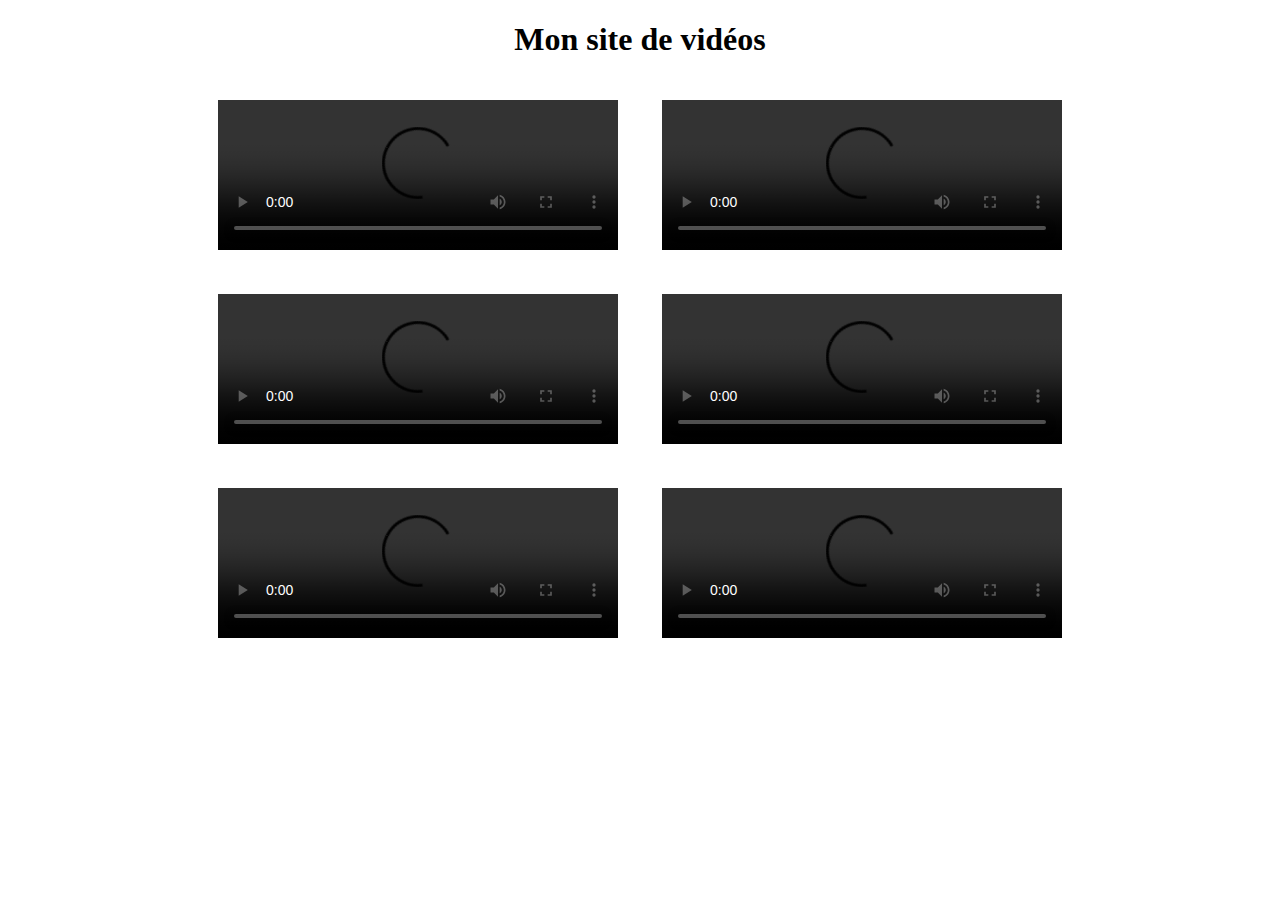
==== index.html @ 918b1cc6 "Add files via upload" ====
<!DOCTYPE html>
<html>
<head>
  <title>Mon site de vidéos</title>
  <link rel="stylesheet" type="text/css" href="style.css">
</head>
<body>
  <h1>Mon site de vidéos</h1>

  <div class="video-container">
    <video src="Stroumph.mp4" controls></video>
  </div>

  <div class="video-container">
    <video src="video2.mp4" controls></video>
  </div>

  <div class="video-container">
    <video src="video3.mp4" controls></video>
  </div>

    <div class="video-container">
    <video src="video4.mp4" controls></video>
  </div>

  <div class="video-container">
    <video src="video5.mp4" controls></video>
  </div>

  <div class="video-container">
    <video src="video6.mp4" controls></video>
  </div>

  <script src="script.js"></script>
</body>
</html>
---- style.css ----
body {
  text-align: center;
}

.video-container {
  display: inline-block;
  margin: 20px;
}

video {
  width: 400px;
  height: auto;
}
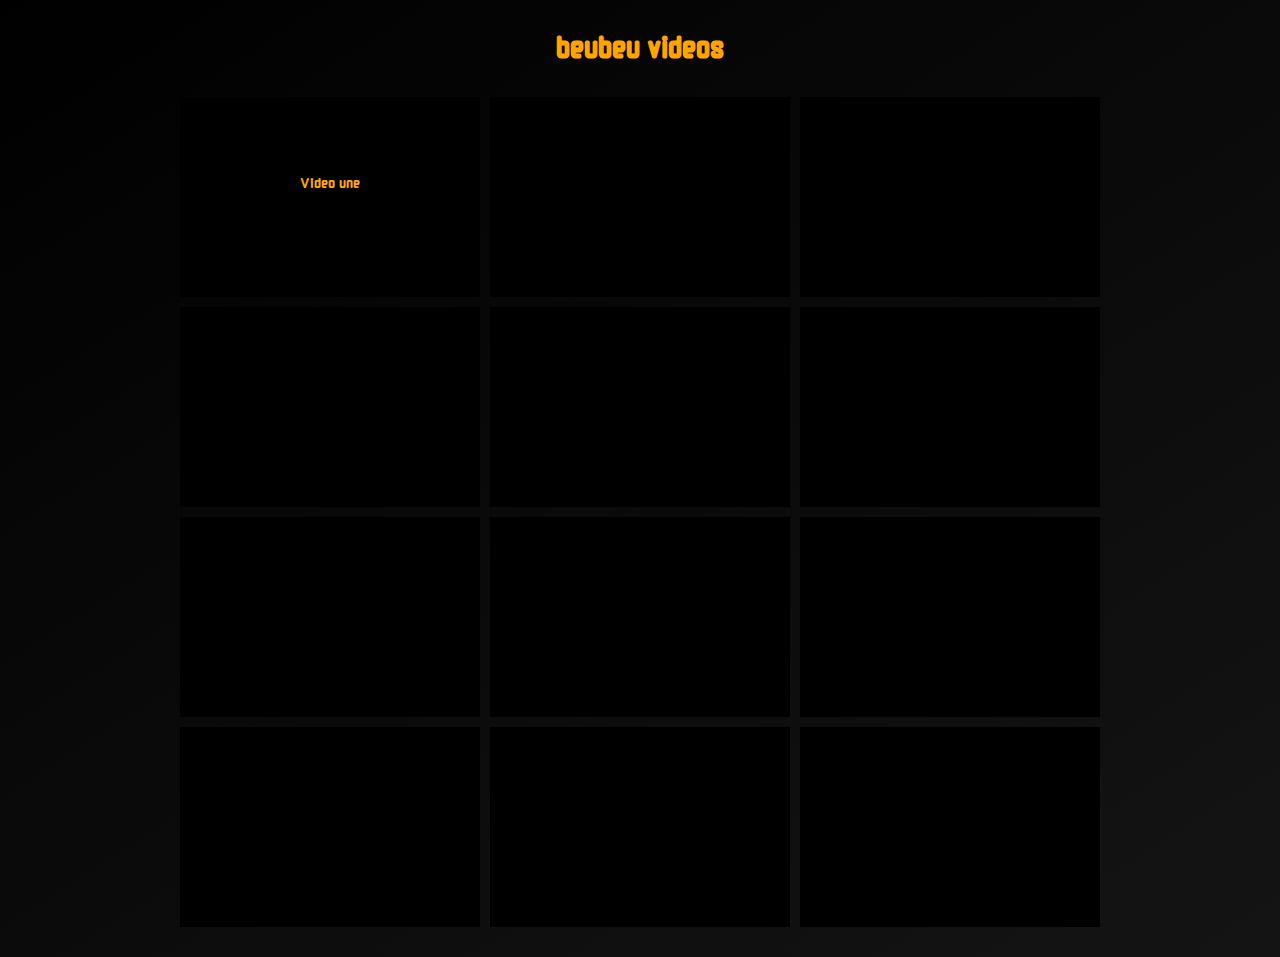
==== commit f2b6bb4a: "Add files via upload" ====
--- a/index.html
+++ b/index.html
@@ -1,34 +1,31 @@
 <!DOCTYPE html>
 <html>
 <head>
-  <title>Mon site de vidéos</title>
+  <title>videos</title>
   <link rel="stylesheet" type="text/css" href="style.css">
 </head>
 <body>
-  <h1>Mon site de vidéos</h1>
-
+  <h1 class="titre">beubeu videos</h1>
+<!--
   <div class="video-container">
     <video src="Stroumph.mp4" controls></video>
   </div>
+-->
+  <div class="grid">
+    <div class="grid-item"><a href="video1.html"> <br><br><br> Video une    </a></div>
+    <div class="grid-item"><a href="video1.html">     </a></div>
+    <div class="grid-item"><a href="video1.html">     </a></div>
+    <div class="grid-item"><a href="video1.html">     </a></div>
 
-  <div class="video-container">
-    <video src="video2.mp4" controls></video>
-  </div>
+    <div class="grid-item"><a href="video1.html">     </a></div>
+    <div class="grid-item"><a href="video1.html">     </a></div>
+    <div class="grid-item"><a href="video1.html">     </a></div>
+    <div class="grid-item"><a href="video1.html">     </a></div>
 
-  <div class="video-container">
-    <video src="video3.mp4" controls></video>
-  </div>
-
-    <div class="video-container">
-    <video src="video4.mp4" controls></video>
-  </div>
-
-  <div class="video-container">
-    <video src="video5.mp4" controls></video>
-  </div>
-
-  <div class="video-container">
-    <video src="video6.mp4" controls></video>
+    <div class="grid-item"><a href="video1.html">     </a></div>
+    <div class="grid-item"><a href="video1.html">     </a></div>
+    <div class="grid-item"><a href="video1.html">     </a></div>
+    <div class="grid-item"><a href="video1.html">     </a></div>
   </div>
 
   <script src="script.js"></script>
--- a/style.css
+++ b/style.css
@@ -1,5 +1,17 @@
+@import url('https://fonts.googleapis.com/css2?family=Monomaniac+One&display=swap');
+
 body {
-  text-align: center;
+
+    background: linear-gradient(to bottom right, black, #171616);
+  background-repeat: no-repeat;
+  background-size: 1500px;
+  font-family: 'Monomaniac One', sans-serif;
+}
+
+.titre {
+
+  color: orange;
+    text-align: center;
 }
 
 .video-container {
@@ -8,6 +20,35 @@
 }
 
 video {
-  width: 400px;
-  height: auto;
+  width: 300px;
+  height: 200px;
+}
+
+.grid {
+
+  max-width: 1300px;
+  width: 80%;
+  margin: 30px auto;
+ 
+  display: grid;
+  grid-template-columns: repeat(auto-fill, 300px) ;
+  justify-content: center;
+  grid-gap: 10px;
+}
+
+.grid-item {
+  width: 300px;
+  height: 200px;
+  background-color: black;
+  text-align: center;
+ 
+ 
+}
+
+a {
+
+   text-decoration: none;
+  color: orange;
+
+
 }